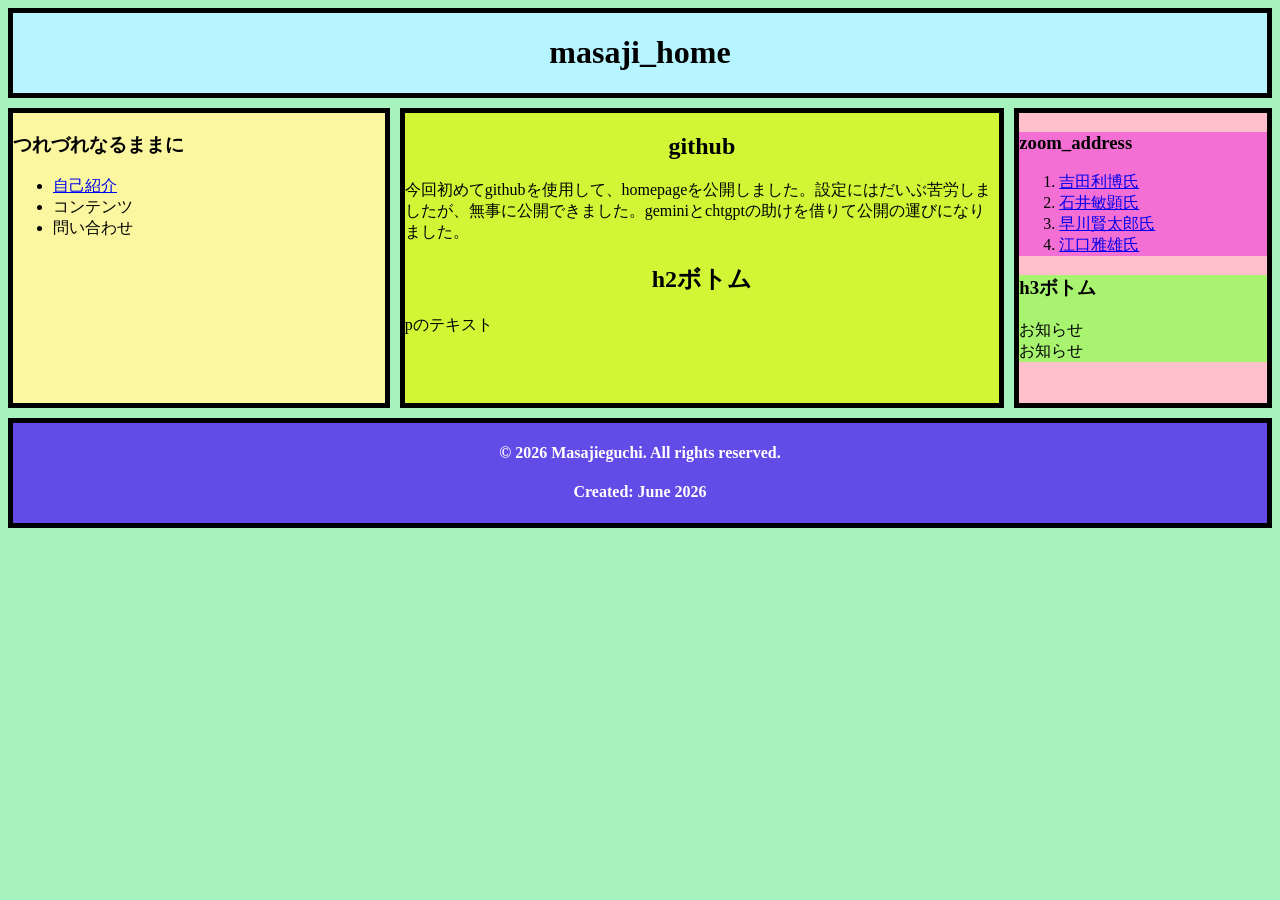
==== index.html @ 27062ee9 "ヘッダーを追加" ====
<!DOCTYPE html>
<html lang="ja">
  <head>
    <meta charset="UTF-8">
    <link rel="stylesheet" href="style.css">
    <title>masaji_homeタイトル</title>
  </head>
  <body>
    <header>
        <h1>masaji_home</h1>
    </header>
    <div class="container">
      <div class="side">
        <div class="topside">
        <h3>zoom_address</h3>
        <ol>
          <li><a href="https://us04web.zoom.us/j/9213659103?pwd=dkQwWW1DVVNvREFKZ0J5c09xK1ovQT09" target="_blank">吉田利博氏</a></li>
          <li><a href="https://us04web.zoom.us/j/71184487472?pwd=PpuJtwXzOpC6QnYx0bEd9VMlA8ymJ1.#success" target="_blank">石井敏顕氏</a></li>
          <li><a href="https://us05web.zoom.us/j/86944919873?pwd=zV79sKX0S9tDLkkkUGQZRnVo6i1g1a.1" target="_blank">早川賢太郎氏</a></li>
          <li><a href="https://us05web.zoom.us/j/83362050441?pwd=kzHaoSRb6KoJIqyawerZrUmLGZlzcB.1#success" target="_blank">江口雅雄氏</a></li>
        </ol>
    </div>
    <div class="bottomside">
        <h3>h3ボトム</h3>
        <p>
          お知らせ<br>お知らせ
        </p>
    </div>
      </div>
      <div class="body">
        <div class="topcontent">
            <h2> github</h2>
            <p>今回初めてgithubを使用して、homepageを公開しました。設定にはだいぶ苦労しましたが、無事に公開できました。geminiとchtgptの助けを借りて公開の運びになりました。</p>
          </div>
          <div class="bottomcontent">
        <h2>h2ボトム</h2>
        <p>pのテキスト</p>
    </div>
      </div>
      <div class="leftside">
        <h3>つれづれなるままに</h3>
        <ul>
          <li><a href="profile.html">自己紹介</a></li>
          <li>コンテンツ</li>
          <li>問い合わせ</li>
        </ul>
      </div>
    </div>
    <footer>
        <h4>© 2026 Masajieguchi. All rights reserved.</h4>
        <h4>Created: June 2026</h4>
    </footer>
  </body>
</html>
---- style.css ----
body{
    background-color: rgb(167, 243, 190);
   
}

header{
    background-color: rgb(182, 245, 255);
    border: 5px solid rgb(0, 0, 0);
    margin-bottom: 10px;
     display: flex;
     justify-content: center; /* 水平方向の中央寄せ */
     align-items: center;    /* 垂直方向の中央寄せ */
}
footer{
    background-color: rgb(98, 75, 231);
    border: 5px solid rgb(0, 0, 0);
    color: rgb(255, 255, 255);
    text-align:center;
    margin-top: 10px;
}
footer>h4{
    background-color: none;
    background-color: rgb(98, 75, 231);
    
}
.container {
    width: 100%;
    height: 300px;
    display: flex;
    flex-direction: row-reverse;
  }
  .body {
    width: 48%;
    background-color: rgb(210, 245, 54);
    margin: 0px 10px 0px 10px;
    border: 5px solid rgb(0, 0, 0);
   }
  .topcontent {
      //text-align: center;
  }
  .bottomcontent {
    //background-color: rgb(250, 116, 149);
  }
  .side {
    width: 20%;
    background-color: pink;
    border: 5px solid rgb(0, 0, 0);
  }
  .topside{
    background-color: rgb(243, 111, 212);
    
  }
  .bottomside{
    background-color: rgb(168, 243, 111);
  }
  .leftside {
    width: 30%;
    background-color: rgb(251, 247, 161);
    border: 5px solid rgb(0, 0, 0);
  }
  h1{
    /*background-color: rgb(209, 255, 182);*/
  }
  h4{
    background-color: rgb(210, 245, 54);
  }
  h2{
    background-color: rgb(210, 245, 54);
    text-align: center; /* 水平方向の中央寄せ */
  }
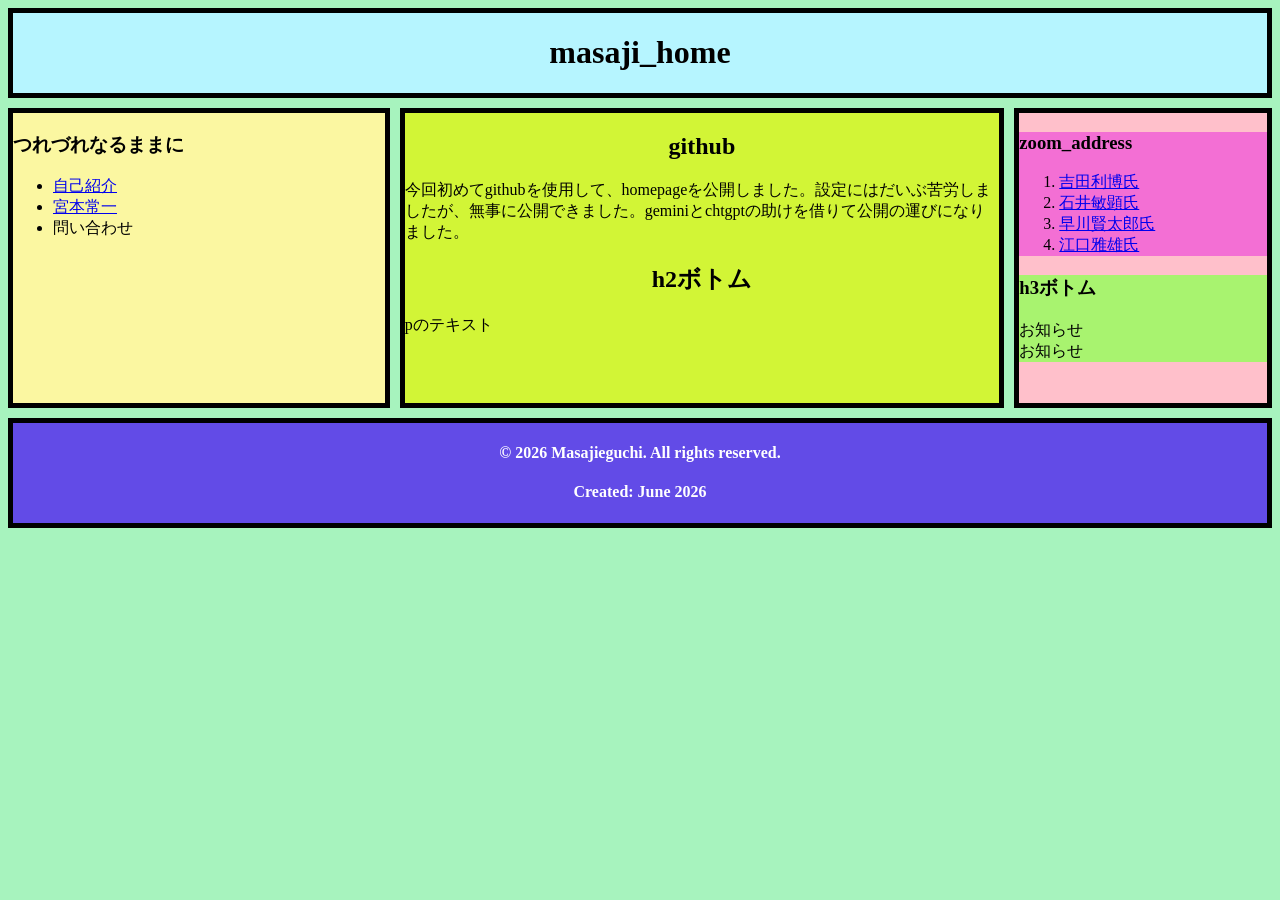
==== commit 8299cdd8: "〇〇を追加" ====
--- a/index.html
+++ b/index.html
@@ -41,7 +41,7 @@
         <h3>つれづれなるままに</h3>
         <ul>
           <li><a href="profile.html">自己紹介</a></li>
-          <li>コンテンツ</li>
+          <li><a href="https://miyamoto-museum.jp/">宮本常一</a></li>
           <li>問い合わせ</li>
         </ul>
       </div>
--- a/style.css
+++ b/style.css
@@ -68,6 +68,19 @@
     background-color: rgb(210, 245, 54);
     text-align: center; /* 水平方向の中央寄せ */
   }
+  main{
+    background-color: rgb(210, 245, 54);
+    
+    margin: 40px;
+    padding: 10px;
+  }
+  .blur-edge {
+    width: 100%;
+    max-width: 300px;
+    /* 縁をぼかすマスク処理 */
+    mask-image: radial-gradient(circle, black 60%, transparent 100%);
+    -webkit-mask-image: radial-gradient(circle, black 60%, transparent 100%);
+  }
 
 
 
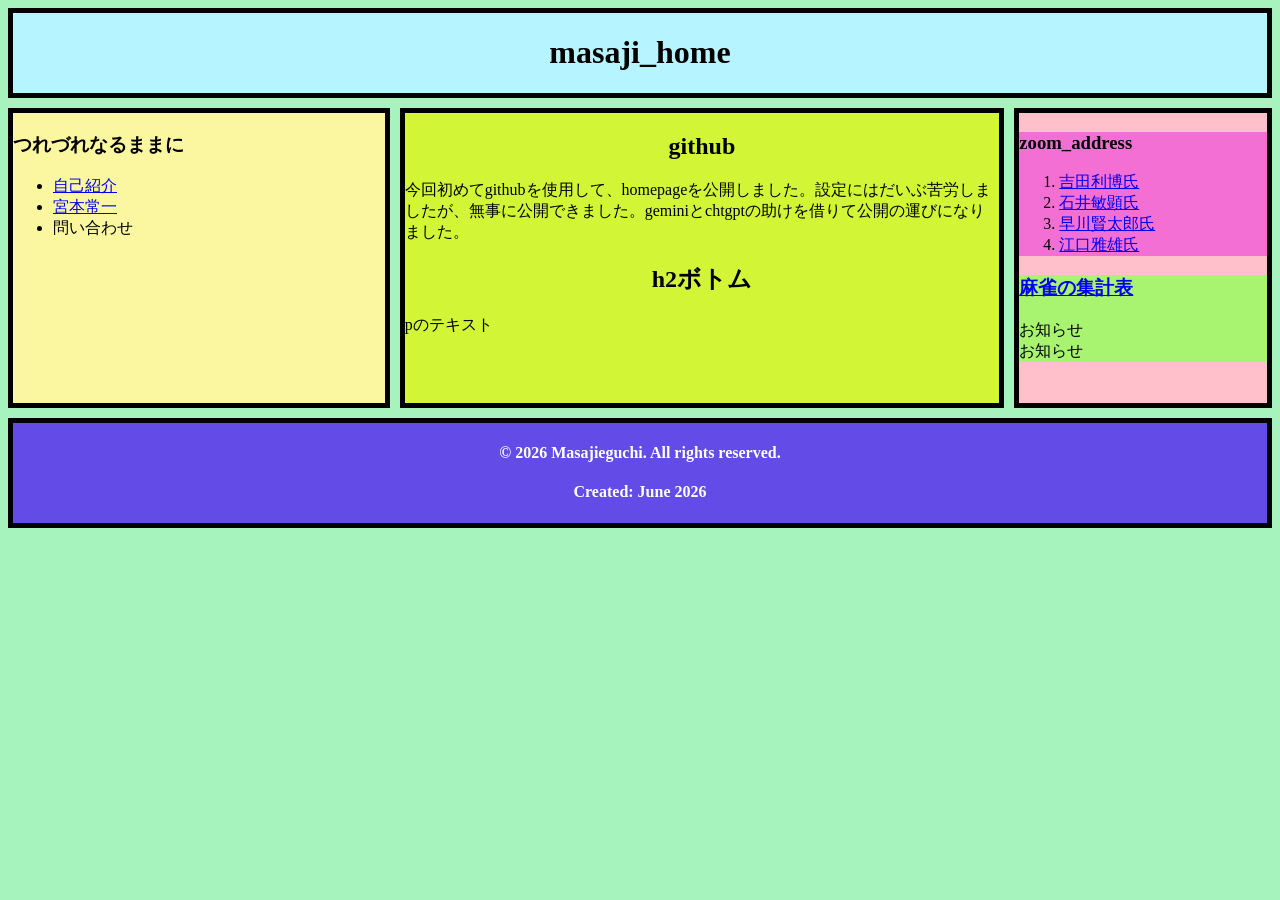
==== commit 28addeaf: "麻雀の集計表の追加" ====
--- a/index.html
+++ b/index.html
@@ -21,10 +21,10 @@
         </ol>
     </div>
     <div class="bottomside">
-        <h3>h3ボトム</h3>
-        <p>
-          お知らせ<br>お知らせ
-        </p>
+        <!-- 記述するコードの例 -->
+        <a href="web.html"><h3>麻雀の集計表</h3></a>
+
+        <p>お知らせ<br>お知らせ </p>
     </div>
       </div>
       <div class="body">
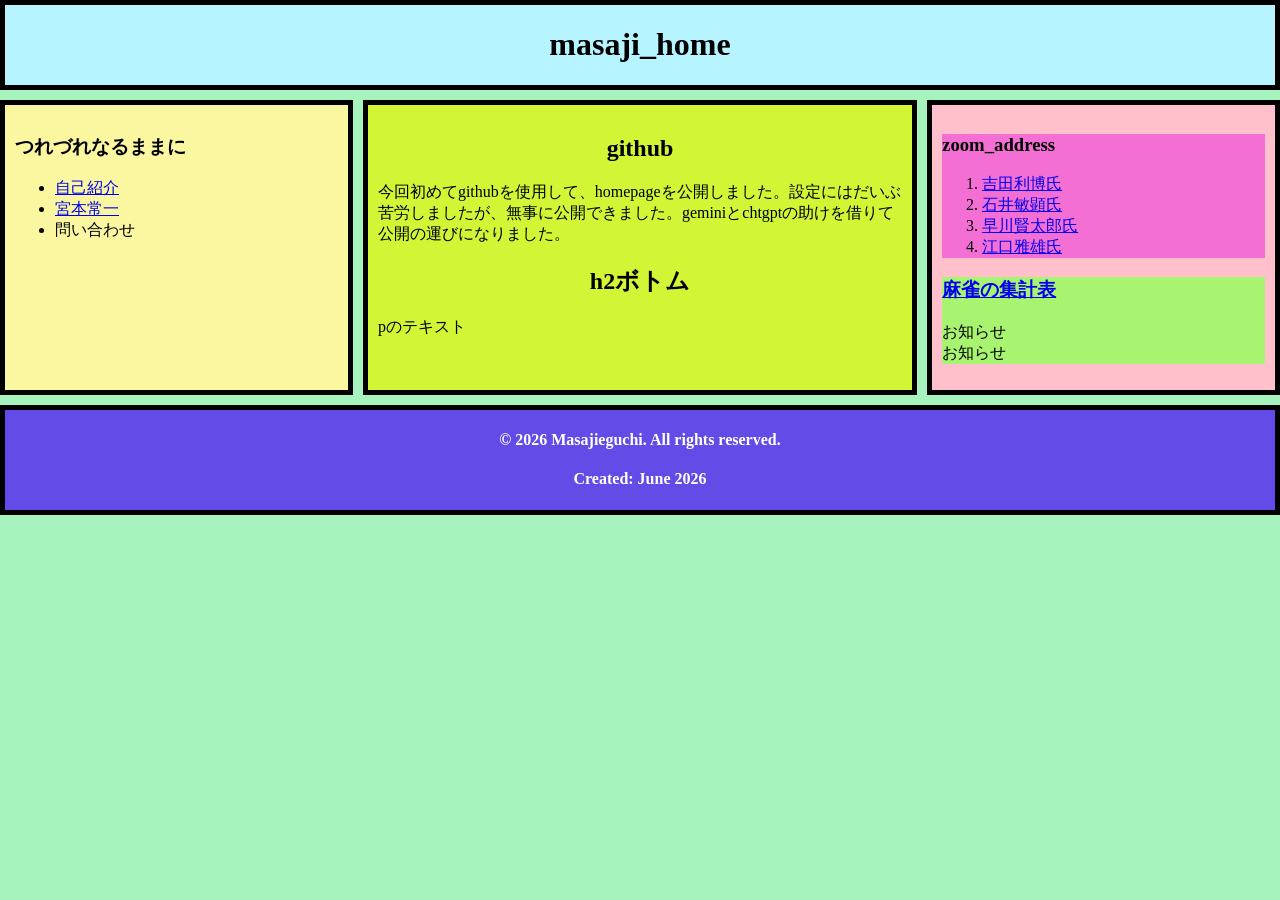
==== commit 30050dac: "Refactor index.html structure and update links" ====
--- a/index.html
+++ b/index.html
@@ -7,48 +7,53 @@
   </head>
   <body>
     <header>
-        <h1>masaji_home</h1>
+      <h1>masaji_home</h1>
     </header>
+
     <div class="container">
-      <div class="side">
-        <div class="topside">
-        <h3>zoom_address</h3>
-        <ol>
-          <li><a href="https://us04web.zoom.us/j/9213659103?pwd=dkQwWW1DVVNvREFKZ0J5c09xK1ovQT09" target="_blank">吉田利博氏</a></li>
-          <li><a href="https://us04web.zoom.us/j/71184487472?pwd=PpuJtwXzOpC6QnYx0bEd9VMlA8ymJ1.#success" target="_blank">石井敏顕氏</a></li>
-          <li><a href="https://us05web.zoom.us/j/86944919873?pwd=zV79sKX0S9tDLkkkUGQZRnVo6i1g1a.1" target="_blank">早川賢太郎氏</a></li>
-          <li><a href="https://us05web.zoom.us/j/83362050441?pwd=kzHaoSRb6KoJIqyawerZrUmLGZlzcB.1#success" target="_blank">江口雅雄氏</a></li>
-        </ol>
-    </div>
-    <div class="bottomside">
-        <!-- 記述するコードの例 -->
-        <a href="web.html"><h3>麻雀の集計表</h3></a>
-
-        <p>お知らせ<br>お知らせ </p>
-    </div>
-      </div>
-      <div class="body">
-        <div class="topcontent">
-            <h2> github</h2>
-            <p>今回初めてgithubを使用して、homepageを公開しました。設定にはだいぶ苦労しましたが、無事に公開できました。geminiとchtgptの助けを借りて公開の運びになりました。</p>
-          </div>
-          <div class="bottomcontent">
-        <h2>h2ボトム</h2>
-        <p>pのテキスト</p>
-    </div>
-      </div>
+      <!-- 1. 左カラム -->
       <div class="leftside">
         <h3>つれづれなるままに</h3>
         <ul>
           <li><a href="profile.html">自己紹介</a></li>
-          <li><a href="https://miyamoto-museum.jp/">宮本常一</a></li>
+          <li><a href="https://miyamoto-museum.jp/" target="_blank">宮本常一</a></li>
           <li>問い合わせ</li>
         </ul>
       </div>
+
+      <!-- 2. 中央メインコンテンツ -->
+      <div class="body">
+        <div class="topcontent">
+          <h2>github</h2>
+          <p>今回初めてgithubを使用して、homepageを公開しました。設定にはだいぶ苦労しましたが、無事に公開できました。geminiとchtgptの助けを借りて公開の運びになりました。</p>
+        </div>
+        <div class="bottomcontent">
+          <h2>h2ボトム</h2>
+          <p>pのテキスト</p>
+        </div>
+      </div>
+
+      <!-- 3. 右カラム -->
+      <div class="side">
+        <div class="topside">
+          <h3>zoom_address</h3>
+          <ol>
+            <li><a href="https://us04web.zoom.us/j/9213659103?pwd=dkQwWW1DVVNvREFKZ0J5c09xK1ovQT09" target="_blank">吉田利博氏</a></li>
+            <li><a href="https://us04web.zoom.us/j/71184487472?pwd=PpuJtwXzOpC6QnYx0bEd9VMlA8ymJ1.#success" target="_blank">石井敏顕氏</a></li>
+            <li><a href="https://us05web.zoom.us/j/86944919873?pwd=zV79sKX0S9tDLkkkUGQZRnVo6i1g1a.1" target="_blank">早川賢太郎氏</a></li>
+            <li><a href="https://us05web.zoom.us/j/83362050441?pwd=kzHaoSRb6KoJIqyawerZrUmLGZlzcB.1#success" target="_blank">江口雅雄氏</a></li>
+          </ol>
+        </div>
+        <div class="bottomside">
+          <a href="web.html"><h3>麻雀の集計表</h3></a>
+          <p>お知らせ<br>お知らせ</p>
+        </div>
+      </div>
     </div>
+
     <footer>
-        <h4>© 2026 Masajieguchi. All rights reserved.</h4>
-        <h4>Created: June 2026</h4>
+      <h4>© 2026 Masajieguchi. All rights reserved.</h4>
+      <h4>Created: June 2026</h4>
     </footer>
   </body>
-</html>+</html>
--- a/style.css
+++ b/style.css
@@ -1,86 +1,96 @@
-body{
-    background-color: rgb(167, 243, 190);
-   
+body {
+  background-color: rgb(167, 243, 190);
+  margin: 0;
+  padding: 0;
 }
 
-header{
-    background-color: rgb(182, 245, 255);
-    border: 5px solid rgb(0, 0, 0);
-    margin-bottom: 10px;
-     display: flex;
-     justify-content: center; /* 水平方向の中央寄せ */
-     align-items: center;    /* 垂直方向の中央寄せ */
+header {
+  background-color: rgb(182, 245, 255);
+  border: 5px solid rgb(0, 0, 0);
+  margin-bottom: 10px;
+  display: flex;
+  justify-content: center; /* 水平方向の中央寄せ */
+  align-items: center;     /* 垂直方向の中央寄せ */
 }
-footer{
-    background-color: rgb(98, 75, 231);
-    border: 5px solid rgb(0, 0, 0);
-    color: rgb(255, 255, 255);
-    text-align:center;
-    margin-top: 10px;
+
+footer {
+  background-color: rgb(98, 75, 231);
+  border: 5px solid rgb(0, 0, 0);
+  color: rgb(255, 255, 255);
+  text-align: center;
+  margin-top: 10px;
 }
-footer>h4{
-    background-color: none;
-    background-color: rgb(98, 75, 231);
-    
+
+footer > h4 {
+  background-color: rgb(98, 75, 231);
 }
+
+/* --- 2段目の3列レイアウトエリア --- */
 .container {
-    width: 100%;
-    height: 300px;
-    display: flex;
-    flex-direction: row-reverse;
-  }
-  .body {
-    width: 48%;
-    background-color: rgb(210, 245, 54);
-    margin: 0px 10px 0px 10px;
-    border: 5px solid rgb(0, 0, 0);
-   }
-  .topcontent {
-      //text-align: center;
-  }
-  .bottomcontent {
-    //background-color: rgb(250, 116, 149);
-  }
-  .side {
-    width: 20%;
-    background-color: pink;
-    border: 5px solid rgb(0, 0, 0);
-  }
-  .topside{
-    background-color: rgb(243, 111, 212);
-    
-  }
-  .bottomside{
-    background-color: rgb(168, 243, 111);
-  }
-  .leftside {
-    width: 30%;
-    background-color: rgb(251, 247, 161);
-    border: 5px solid rgb(0, 0, 0);
-  }
-  h1{
-    /*background-color: rgb(209, 255, 182);*/
-  }
-  h4{
-    background-color: rgb(210, 245, 54);
-  }
-  h2{
-    background-color: rgb(210, 245, 54);
-    text-align: center; /* 水平方向の中央寄せ */
-  }
-  main{
-    background-color: rgb(210, 245, 54);
-    
-    margin: 40px;
-    padding: 10px;
-  }
-  .blur-edge {
-    width: 100%;
-    max-width: 300px;
-    /* 縁をぼかすマスク処理 */
-    mask-image: radial-gradient(circle, black 60%, transparent 100%);
-    -webkit-mask-image: radial-gradient(circle, black 60%, transparent 100%);
-  }
+  width: 100%;
+  display: flex;
+  flex-direction: row; /* 左から順に配置 */
+  gap: 10px; /* 要素同士のすき間を自動で空ける */
+  box-sizing: border-box;
+}
+
+/* 全ての列に border や padding の計算を正しく適用 */
+.container > div {
+  box-sizing: border-box;
+}
+
+/* 左カラム */
+.leftside {
+  width: 28%;
+  background-color: rgb(251, 247, 161);
+  border: 5px solid rgb(0, 0, 0);
+  padding: 10px;
+}
+
+/* 中央メイン領域 */
+.body {
+  width: 44%;
+  background-color: rgb(210, 245, 54);
+  border: 5px solid rgb(0, 0, 0);
+  padding: 10px;
+}
+
+/* 右カラム */
+.side {
+  width: 28%;
+  background-color: pink;
+  border: 5px solid rgb(0, 0, 0);
+  padding: 10px;
+}
+
+/* コメントアウトを CSS の正しい書式 /* ... */ に修正 */
+.topcontent {
+  /* text-align: center; */
+}
+
+.bottomcontent {
+  /* background-color: rgb(250, 116, 149); */
+}
+
+.topside {
+  background-color: rgb(243, 111, 212);
+}
+
+.bottomside {
+  background-color: rgb(168, 243, 111);
+}
+
+h2 {
+  background-color: rgb(210, 245, 54);
+  text-align: center;
+}
+
+.blur-edge {
+  width: 100%;
+  max-width: 300px;
+  mask-image: radial-gradient(circle, black 60%, transparent 100%);
+  -webkit-mask-image: radial-gradient(circle, black 60%, transparent 100%);
+}
 
 
 
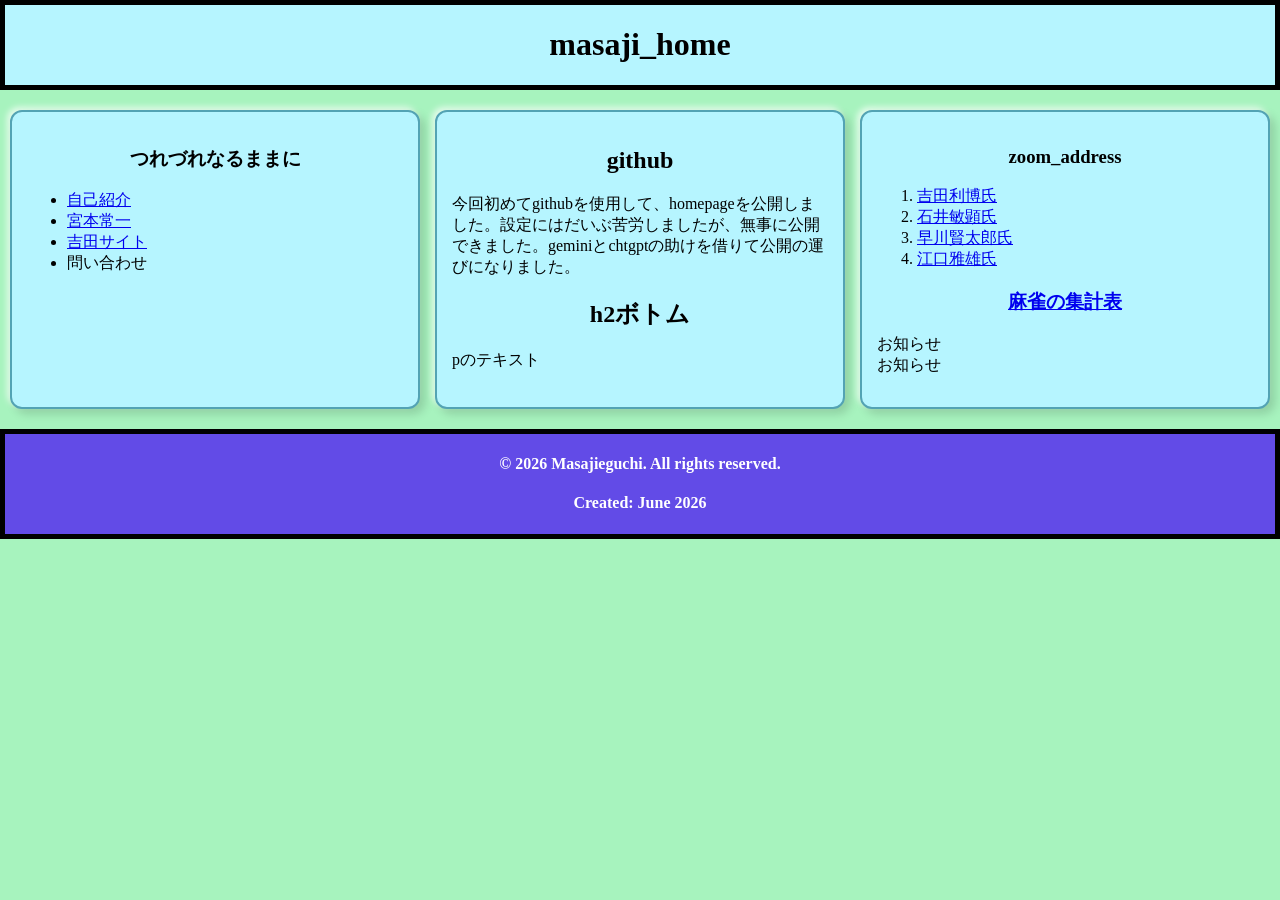
==== commit 198e49bf: "吉田サイト追加" ====
--- a/index.html
+++ b/index.html
@@ -17,6 +17,7 @@
         <ul>
           <li><a href="profile.html">自己紹介</a></li>
           <li><a href="https://miyamoto-museum.jp/" target="_blank">宮本常一</a></li>
+          <li><a href="https://sites.google.com/view/je6cwb" target="_blank">吉田サイト</a></li>
           <li>問い合わせ</li>
         </ul>
       </div>
@@ -56,4 +57,4 @@
       <h4>Created: June 2026</h4>
     </footer>
   </body>
-</html>
+</html>
--- a/style.css
+++ b/style.css
@@ -26,12 +26,11 @@
 }
 
 /* --- 2段目の3列レイアウトエリア --- */
-.container {
-  width: 100%;
+.container {  
   display: flex;
-  flex-direction: row; /* 左から順に配置 */
-  gap: 10px; /* 要素同士のすき間を自動で空ける */
-  box-sizing: border-box;
+  justify-content: space-between;
+  gap: 15px; /* 列同士の間隔 */
+  padding: 10px;
 }
 
 /* 全ての列に border や padding の計算を正しく適用 */
@@ -39,50 +38,27 @@
   box-sizing: border-box;
 }
 
-/* 左カラム */
-.leftside {
-  width: 28%;
-  background-color: rgb(251, 247, 161);
-  border: 5px solid rgb(0, 0, 0);
-  padding: 10px;
+/* 3つのdiv共通設定（同じ幅・headerと同じ背景色・3D影効果） */
+.leftside,
+.body,
+.side {
+  flex: 1;                             /* 3つの幅を完全に均等化 */
+  background-color: rgb(182, 245, 255); /* headerと同じ水色 */
+  border: 2px solid #53a3b4;           /* 黒枠から立体感に合ったカラーに変更 */
+  border-radius: 12px;                 /* 角を少し丸く */
+  padding: 15px;
+
+  /* 3D表示（立体感を生み出す2重の影） */
+  box-shadow: 
+    5px 5px 10px rgba(0, 0, 0, 0.15), 
+    -3px -3px 6px rgba(255, 255, 255, 0.7);
 }
 
-/* 中央メイン領域 */
-.body {
-  width: 44%;
-  background-color: rgb(210, 245, 54);
-  border: 5px solid rgb(0, 0, 0);
-  padding: 10px;
-}
-
-/* 右カラム */
-.side {
-  width: 28%;
-  background-color: pink;
-  border: 5px solid rgb(0, 0, 0);
-  padding: 10px;
-}
-
-/* コメントアウトを CSS の正しい書式 /* ... */ に修正 */
-.topcontent {
-  /* text-align: center; */
-}
-
-.bottomcontent {
-  /* background-color: rgb(250, 116, 149); */
-}
-
-.topside {
-  background-color: rgb(243, 111, 212);
-}
-
-.bottomside {
-  background-color: rgb(168, 243, 111);
-}
-
-h2 {
-  background-color: rgb(210, 245, 54);
-  text-align: center;
+/* --- 内側の個別の背景色設定を解除して統一感を出す --- */
+.topside,
+.bottomside{
+  background-color: transparent;
+  text-align: left; /* テキストやリストを左揃えにする */
 }
 
 .blur-edge {
@@ -92,18 +68,9 @@
   -webkit-mask-image: radial-gradient(circle, black 60%, transparent 100%);
 }
 
-
-
-
-
-
-
-
-
-
-
-
-
-
-
-
+/* カラム内の見出し（h2, h3）を中央寄せ */
+.leftside h3,
+.body h2,
+.side h3 {
+  text-align: center;
+}
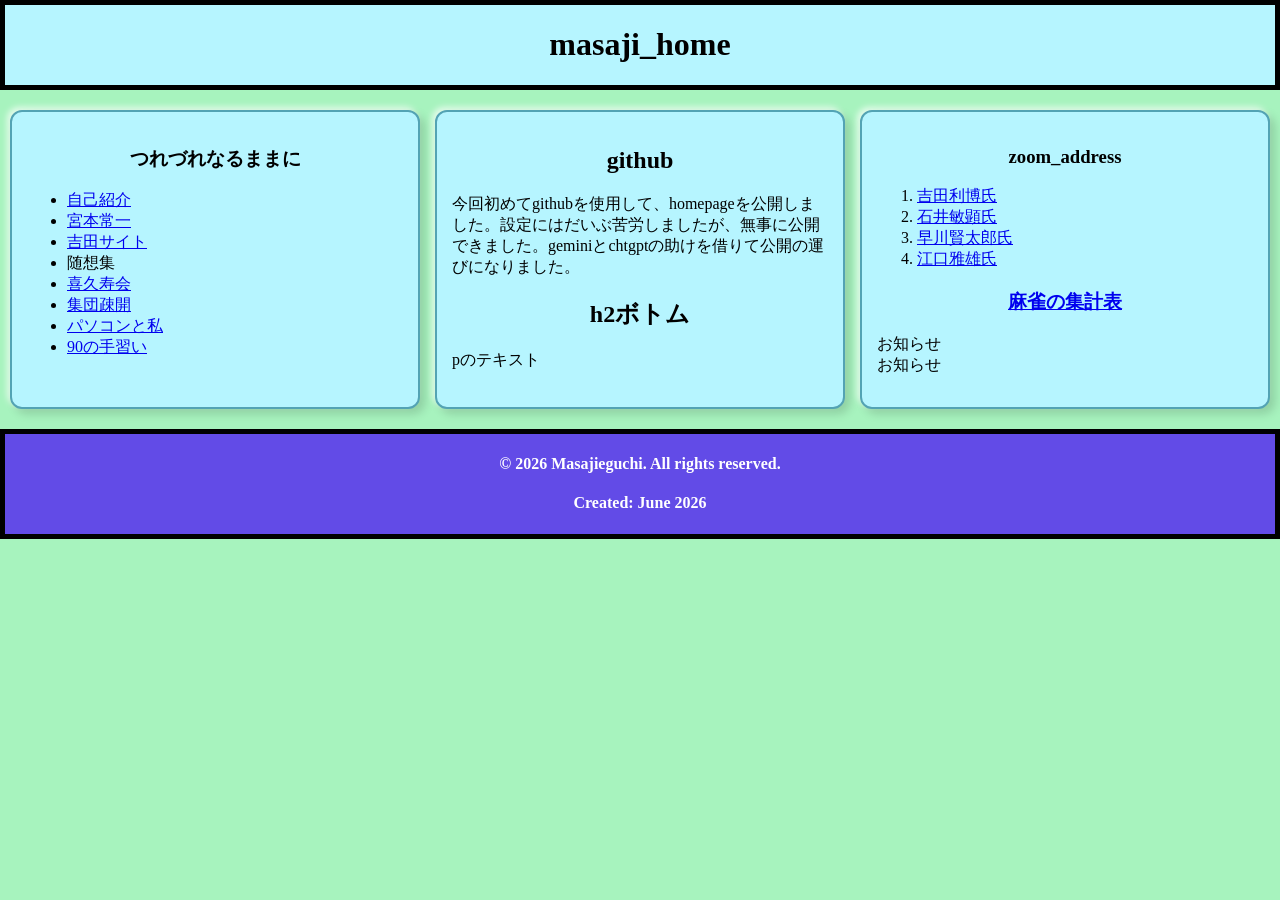
==== commit 5698128e: "随想集の取り込み" ====
--- a/index.html
+++ b/index.html
@@ -18,7 +18,12 @@
           <li><a href="profile.html">自己紹介</a></li>
           <li><a href="https://miyamoto-museum.jp/" target="_blank">宮本常一</a></li>
           <li><a href="https://sites.google.com/view/je6cwb" target="_blank">吉田サイト</a></li>
-          <li>問い合わせ</li>
+          <li>随想集</li>
+          <li><a href="kikujukai.html">喜久寿会</a></li>
+          <li><a href="集団疎開.html">集団疎開</a></li>
+          <li><a href="パソコンと私.html">パソコンと私</a></li>
+          <li><a href="90の手習い.html">90の手習い</a></li>
+
         </ul>
       </div>
 
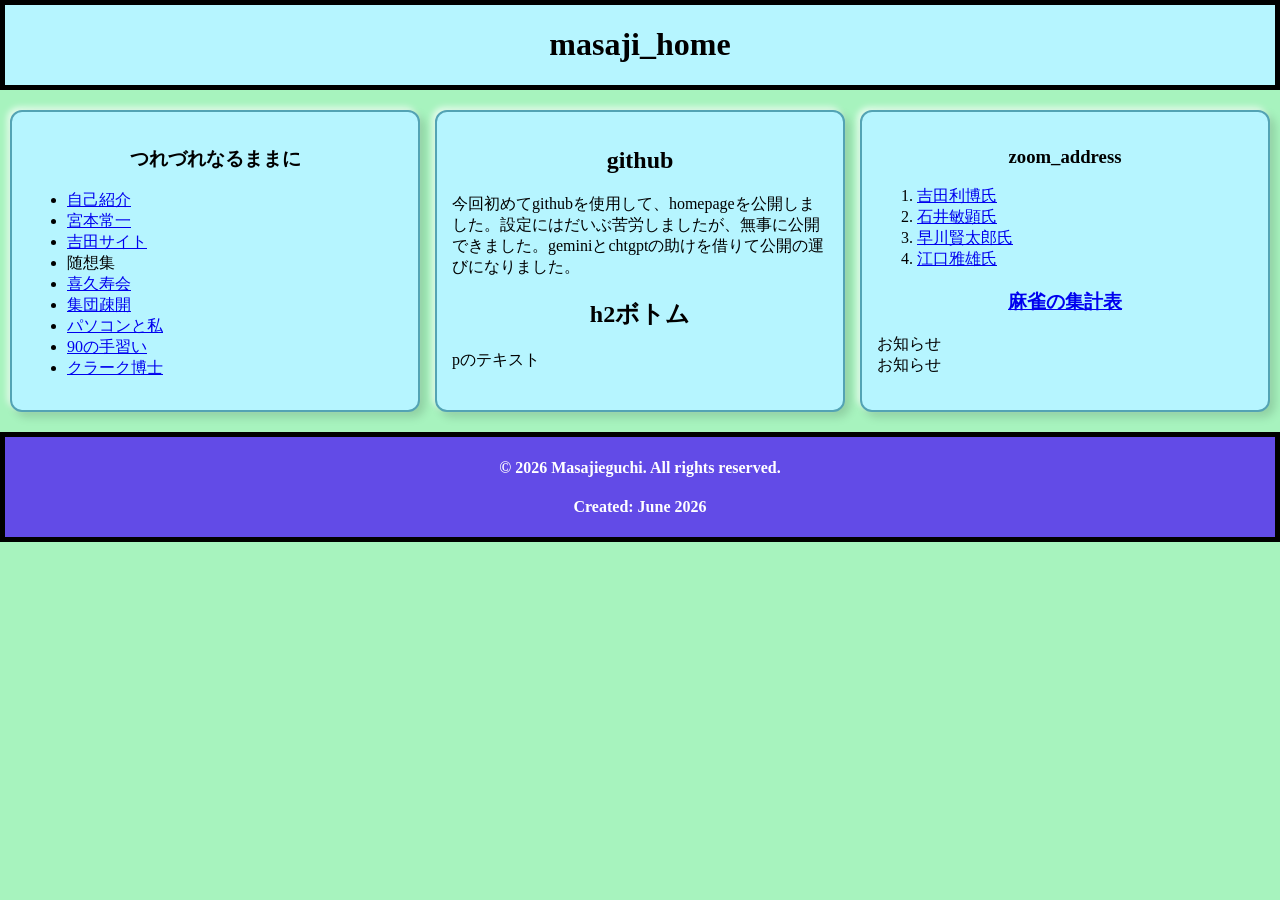
==== commit 57f95041: "indexにクラーク追加" ====
--- a/index.html
+++ b/index.html
@@ -23,7 +23,7 @@
           <li><a href="集団疎開.html">集団疎開</a></li>
           <li><a href="パソコンと私.html">パソコンと私</a></li>
           <li><a href="90の手習い.html">90の手習い</a></li>
-
+          <li><a href="kuraku.html">クラーク博士</a></li>
         </ul>
       </div>
 
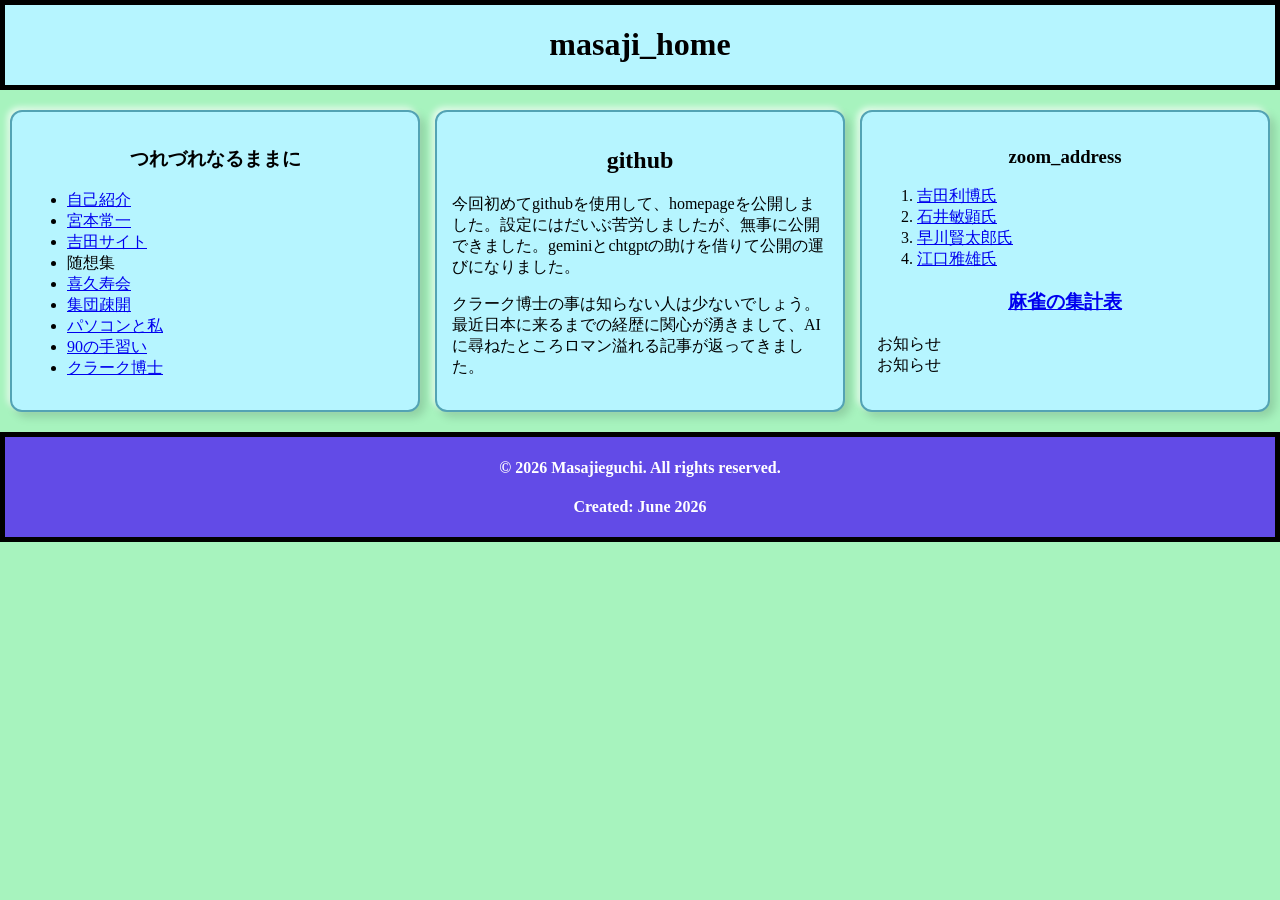
==== commit 91cbafd3: "indexにコメント追加" ====
--- a/index.html
+++ b/index.html
@@ -32,11 +32,9 @@
         <div class="topcontent">
           <h2>github</h2>
           <p>今回初めてgithubを使用して、homepageを公開しました。設定にはだいぶ苦労しましたが、無事に公開できました。geminiとchtgptの助けを借りて公開の運びになりました。</p>
+          <p> クラーク博士の事は知らない人は少ないでしょう。最近日本に来るまでの経歴に関心が湧きまして、AIに尋ねたところロマン溢れる記事が返ってきました。</p>
         </div>
-        <div class="bottomcontent">
-          <h2>h2ボトム</h2>
-          <p>pのテキスト</p>
-        </div>
+        
       </div>
 
       <!-- 3. 右カラム -->
